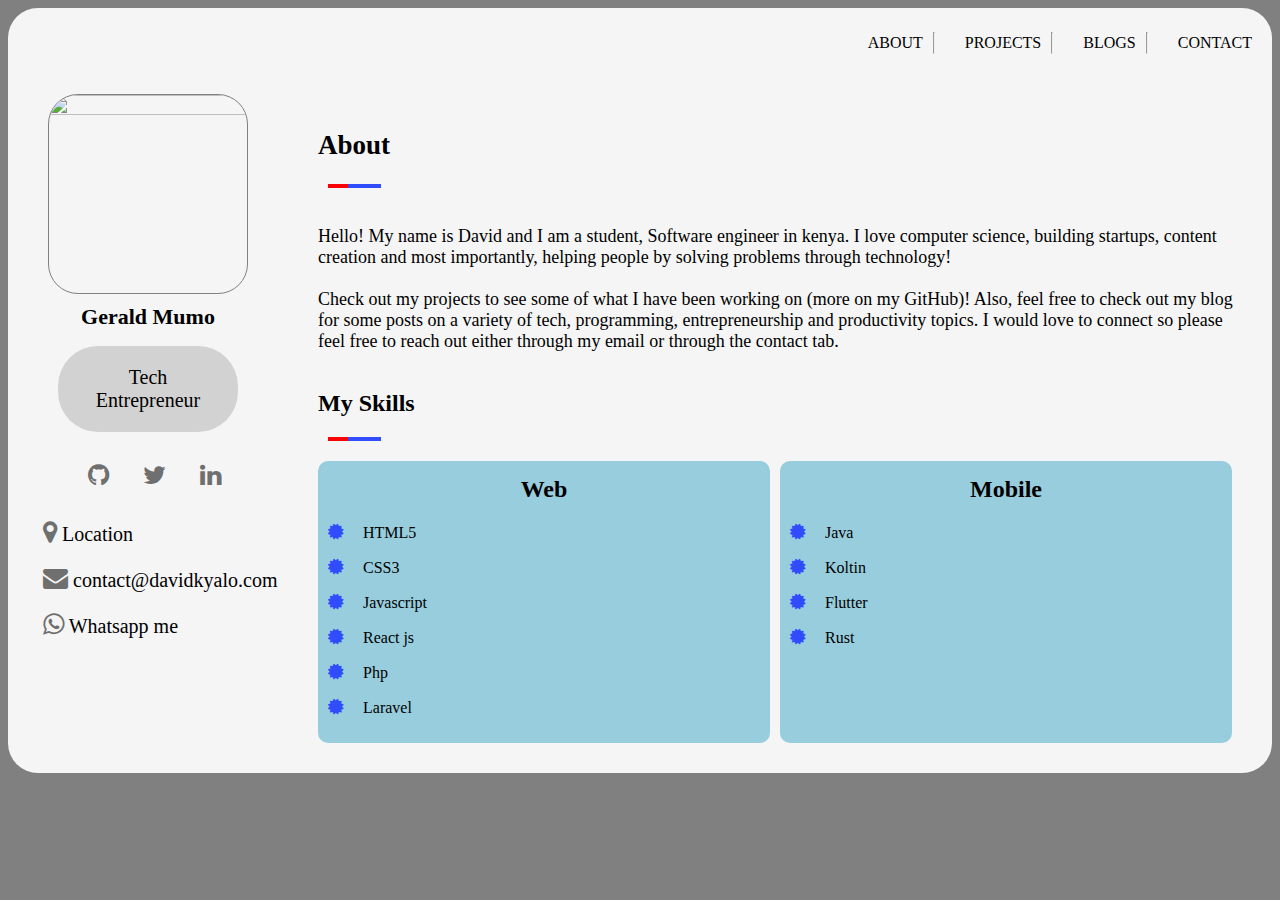
==== index.html @ 58b0e91a "Add files via upload" ====
<!DOCTYPE html>
<html lang="en">
<head>
    <meta charset="UTF-8">
    <meta http-equiv="X-UA-Compatible" content="IE=edge">
    <meta name="viewport" content="width=device-width, initial-scale=1.0">
    <link rel="stylesheet" href="https://cdnjs.cloudflare.com/ajax/libs/font-awesome/4.7.0/css/font-awesome.min.css">
    <link rel="stylesheet" href="style.css">
    <title>David</title>
</head>
<body>
    <div class="container">
        <nav>
            <button class="nav-toggle">
                <i class="fa fa-bars"></i>
            </button>
            <ul class="links">
                <li><a href="#about">About</a></li>
                <hr>
                <li><a href="project.html">Projects</a></li>
                <hr>
                <li><a href="https://hashnode.com/@Geraldmumo" target="_blank" rel="noopener noreferrer">Blogs</a></li>
                <hr>
                <li><a href="contact.html" >Contact</a></li>
            </ul>
        </nav>
        <div class="min-container" id="about">
        <div class="figureinfo">
            <figure>
                <img src="images/WhatsApp Image 2024-05-12 at 08.47.55_d98aeb01.jpg" alt="" width="500px" height="500px">
                <figcaption>Gerald Mumo</figcaption>
            </figure>
            <div class="job-title">
                <p>Tech Entrepreneur</p>
            </div>
            <div class="social-links">
                <a href=""><i class="fa fa-github"></i></a>
                <a href="" ><i class="fa fa-twitter"></i></a>
                <a href=""> <i class="fa fa-linkedin"></i></a>
            </div>
            <div class="location-email">
                <p><i class="fa fa-map-marker"></i> Location</p>
                <p><a href=""><i class="fa fa-envelope"></i> </a></i>   contact@davidkyalo.com</p>
                <p><a href=""> <i class="fa fa-whatsapp"></i></a> Whatsapp me</p>
            </div>
        </div>
        <div class="some-info">
        <div class="about">
            <div class="abt">
            <h2>About</h2>
            <div class="line-u"> <div class="ine"></div></div>
        </div>
            <p>Hello! My name is David and I am a student, Software engineer in kenya. I love computer science, building startups, 
                content creation and most importantly, helping people by solving problems through technology! <br><br>
                Check out my projects to see some of what I have been working on (more on my GitHub)! Also,
                 feel free to check out my blog for some posts on a variety of tech, programming, entrepreneurship and productivity topics.
                 I would love to connect so please feel free to reach out either through my email or through the contact tab.
            </p>
        </div>
        <div class="skills">
            <div class="abt">
            <h2>My Skills</h2>
            <div class="line-u"> <div class="ine"></div></div>
        </div>
        <div class="skill">
            <div class="skills-1">
                <h2>Web</h2>
                <p><i class="fa fa-certificate"></i>HTML5</p>
                <P><i class="fa fa-certificate"></i>CSS3</P>
                <p><i class="fa fa-certificate"></i>Javascript</p>
                <p><i class="fa fa-certificate"></i>React js</p><p>
                <i class="fa fa-certificate"></i>Php</p>
                <p><i class="fa fa-certificate"></i>Laravel</p>
            </div>
            <div class="skills-2">
                <h2>Mobile</h2>
                <p><i class="fa fa-certificate"></i>Java</p>
                <P><i class="fa fa-certificate"></i>Koltin</P>
                <p><i class="fa fa-certificate"></i>Flutter</p>
                <p><i class="fa fa-certificate"></i>Rust</p>
        </div>
        </div>
        </div>
    </div>
</div>
    </div>
    <script src="file.js"></script>
</body>
</html>
---- style.css ----
*{
    box-sizing: border-box;
    
}
@media only screen and (max-width: 767px){
    body{
        background-color: grey;
        scroll-behavior: smooth;
    }
    .container{
        position: relative;
        background-color: whitesmoke;
        /* margin: 20px; */
        -o-border-radius: 30px;
        -webkit-border-radius: 30px;
        -moz-border-radius: 30px;
        -ms-border-radius: 30px;
        border-radius: 30px;
    }
    .min-container{
        display: flex;
        flex-direction: column;
    }
    figure{
        display: flex;
        flex-direction: column;
        place-items: center;
    }
    .figureinfo{
        display: flex;
        flex-direction: column;
        position: relative;
        margin-top: 20px;
        margin-bottom: 20px;
        margin-right: 40px;
    }
  
    nav{
        border-top-left-radius: 30px;
        border-top-right-radius: 30px;
    }
   .nav-toggle{
    position: absolute;
    top: 10px;
    right: 10px;
   }
 
   .links {
    margin-top: 50px;
    margin-left: 10px;
    width: 100%;
    display:inline-block;
    background-color: #304cfd;
    height: 0;
    overflow: hidden;
    -o-transition:all 0.3s linear;
    -webkit-transition:all 0.3s linear;
    -moz-transition:all 0.3s linear;
    -ms-transition:all 0.3s linear;
    transition:all 0.3s linear;
    -o-border-radius: 5px;
    -webkit-border-radius: 5px;
    -moz-border-radius: 5px;
    -ms-border-radius: 5px;
    border-radius: 5px;
}
nav a:hover, nav a:focus{
    background-color: #304cfd;
    padding: 5px;
}
hr{
    margin-right: 60px;
    color: gray;
}
.show-links {
    height: auto;
  }
  .skill h2{
   margin-top:20px;
}
.skill{
    display:flex;
    flex-direction: column;
    gap: 20px;
}
}
@media only screen and (min-width: 768px){
    body{
        background-color: grey;
    }
    .container{
        background-color: whitesmoke;
        /* margin: 20px; */
        -o-border-radius: 30px;
        -webkit-border-radius: 30px;
        -moz-border-radius: 30px;
        -ms-border-radius: 30px;
        border-radius: 30px;
    }
    .min-container{
        display: flex;
        justify-content: space-between;
    }
    .figureinfo{
        justify-content: flex-start;
        position: relative;
    }
    .nav-toggle{
        display: none;
    }
}

nav{
    display: flex;
    justify-content: flex-end;
    align-items: center;
    border-top-left-radius: 30px;
    border-top-right-radius: 30px;
}
nav ul:first-child{
    margin-left: o;
}
nav ul:last-child{
    margin-right: 10px;
}
nav ul{
    display: flex;
}
nav li{
    margin-left: 20px;
    justify-content: space-between;
    list-style: none;
    text-decoration:none;
    text-transform: uppercase;
    padding: 10px;

}
a:link,a:visited{
    color: black;
    text-decoration: none;
}

 nav a:hover,a:focus{
    background-color: #304cfd;
    -o-border-radius: 5px;
    -webkit-border-radius: 5px;
    -moz-border-radius: 5px;
    -ms-border-radius: 5px;
    border-radius: 5px;
    padding: 5px;
}
.nav-toggle{
    font-size: 1.5rem;
    color: #49a6e9;
    background: transparent;
    border-color: transparent;
    -o-transition: all 0.3s linear;
    cursor: pointer;
    -webkit-transition: all 0.3s linear;
    -moz-transition: all 0.3s linear;
    -ms-transition: all 0.3s linear;
    transition: all 0.3s linear;
}
.nav-toggle:hover {
    color: #49a6e9;
    transform: rotate(90deg);
  }

img{
    width: 200px;
    height: auto;
    -o-border-radius: 30px;
    -webkit-border-radius: 30px;
    -moz-border-radius: 30px;
    -ms-border-radius: 30px;
    border-radius: 30px;
    border: 1px gray solid;
}
figcaption{
    display: flex;
    flex-direction: column;
    align-items: center;
    margin-top: 10px;
    /* margin-left: 50px; */
    font-size: 22px;
    font-weight: bold;
}
.job-title{
    display: flex;
    flex-direction: column;
    background-color: rgb(211, 210, 210);
    text-align: center;
    margin-left: 50px;
    margin-right: 50px;
    font-size: 20px;
    -o-border-radius: 40px;
    padding-left: 20px;
    padding-right: 20px;
    -webkit-border-radius: 40px;
    -moz-border-radius: 40px;
    -ms-border-radius: 40px;
    border-radius: 40px;
}
.social-links{
    margin-top: 30px;
    margin-left: 50px;
    
}
.social-links a{
    margin-left: 30px;
    font-size: 25px;
    color: #706f6f;
}
.social-links i:first-child{
    margin-left: 0;
}
.location-email{
    margin-top: 30px;
    margin-left: 30px;
}
.fa-envelope,.fa-map-marker,.fa-whatsapp{
    font-size: 25px;
    color:#706f6f;
}
.location-email p{
    font-size: 20px;
    margin-left: 5px;
}
.social-links a:hover,
 .social-links a:focus,
 .location-email a:hover,
 .location-email a:focus{
    opacity: 0.6;
    cursor: pointer;
}
.some-info{
    margin: 30px;
    justify-content: flex-end;
    right: 0;  
    overflow:hidden;
    
}
.about{
    display: flex;
    flex-direction: column;
    font-size: 18px;
}
.line-u{
    background-color:#304cfd;
    width: 53px;
    height: 4px;
    margin-top: 0;
    margin-left: 10px;
}
.ine{
    background-color: red;
    width: 20px;
    height: 4px;
}
.abt{
    margin-bottom: 20px;
}
@media only screen and (min-width: 768px){
    .skill{
        display:flex;  
    }
    .skills-1,.skills-2{
        flex-basis: 50%;
        margin-right: 10px;
       
}
}
.skills-1,.skills-2{
    background-color:rgb(151, 205, 221) ;
    -o-border-radius: 10px;
    -webkit-border-radius: 10px;
    -moz-border-radius: 10px;
    -ms-border-radius: 10px;
    border-radius: 10px;
    padding-bottom: 10px;
    padding-top:5px;
}
.skill h2{
    margin-top: 10px;
    text-align: center;
}

.skill i{
    font-size: 18px;
    color:#304cfd ;
    margin-right: 20px;
    margin-left: 10px;
}

/* 
.html,.css3,.javascript,.java,.c-sharp,.database{
    margin-bottom: 15px;
    display: block;
    background-color:#304cfd ;
    color: rgb(245, 245, 245);
    width: 100%;
    -o-border-radius: 100px;
    -webkit-border-radius: 100px;
    -moz-border-radius: 100px;
    -ms-border-radius: 100px;
    border-radius: 100px;
    height: 22px;
    text-align: center;
} */
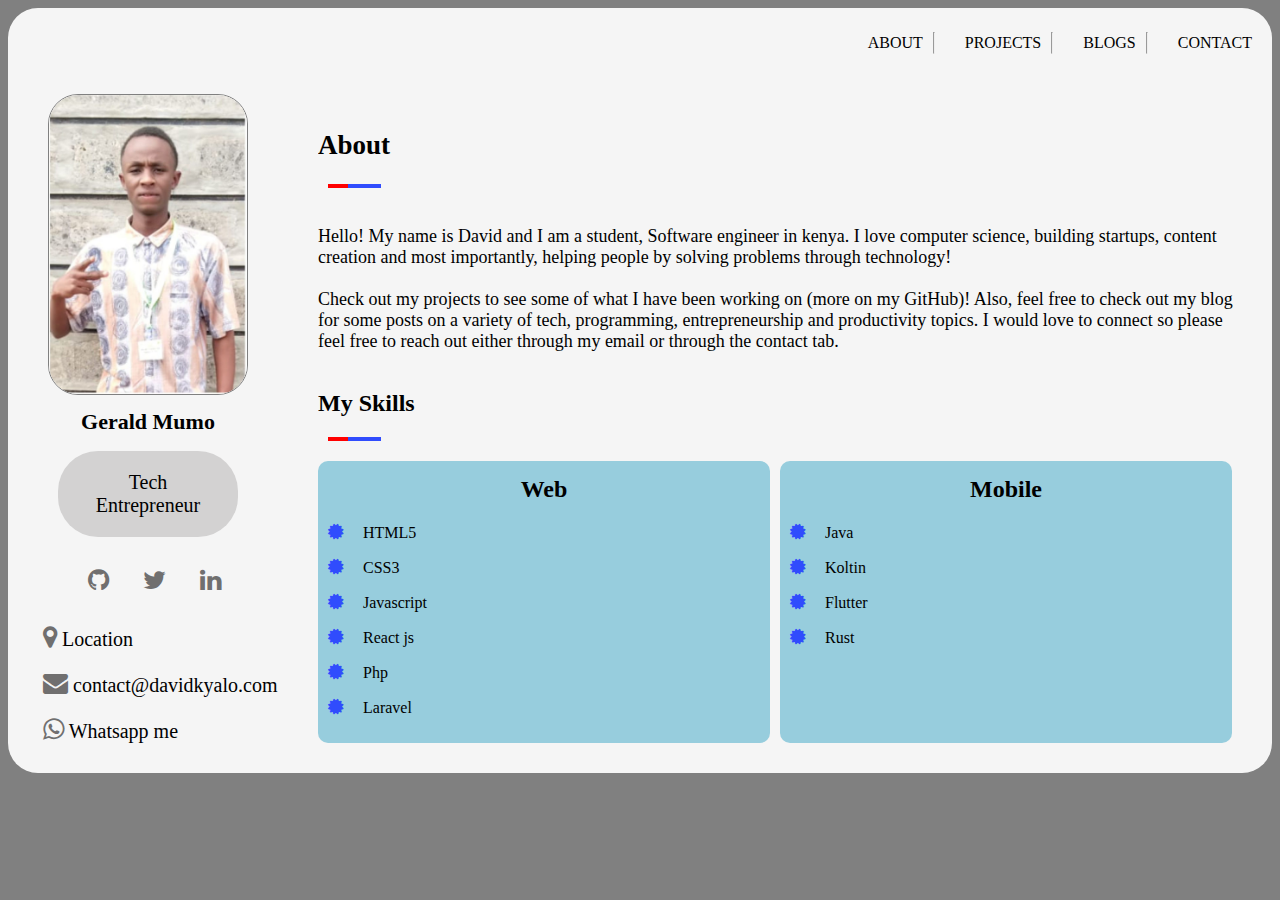
==== commit 525704ed: "Update index.html" ====
--- a/index.html
+++ b/index.html
@@ -19,7 +19,7 @@
                 <hr>
                 <li><a href="project.html">Projects</a></li>
                 <hr>
-                <li><a href="https://hashnode.com/@Geraldmumo" target="_blank" rel="noopener noreferrer">Blogs</a></li>
+                <li><a href="" target="_blank" rel="noopener noreferrer">Blogs</a></li>
                 <hr>
                 <li><a href="contact.html" >Contact</a></li>
             </ul>
@@ -27,7 +27,7 @@
         <div class="min-container" id="about">
         <div class="figureinfo">
             <figure>
-                <img src="images/WhatsApp Image 2024-05-12 at 08.47.55_d98aeb01.jpg" alt="" width="500px" height="500px">
+                <img src="WhatsApp Image 2024-05-12 at 08.47.55_d98aeb01.jpg" alt="" width="500px" height="500px">
                 <figcaption>Gerald Mumo</figcaption>
             </figure>
             <div class="job-title">
@@ -86,4 +86,4 @@
     </div>
     <script src="file.js"></script>
 </body>
-</html>+</html>
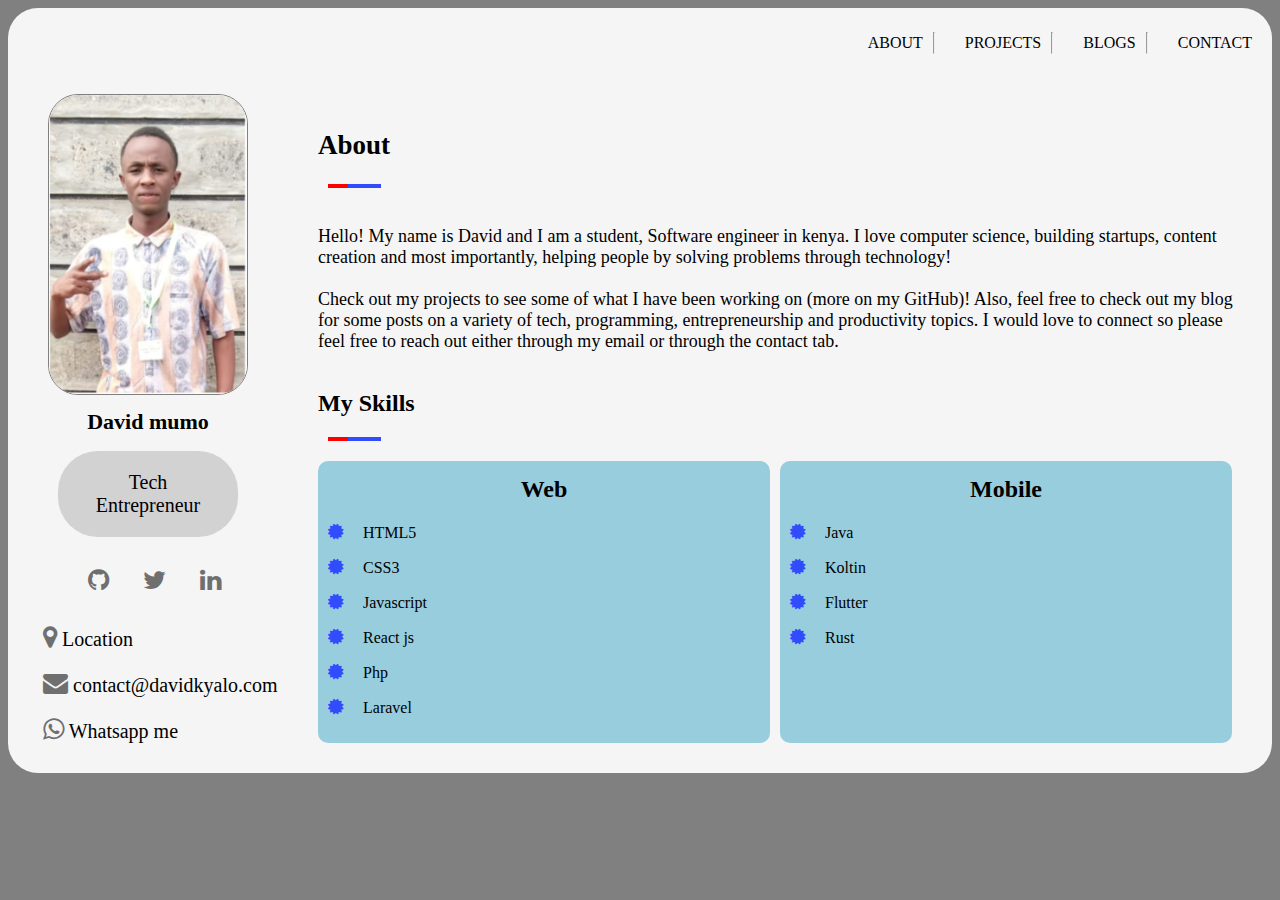
==== commit e7b55d25: "Update index.html" ====
--- a/index.html
+++ b/index.html
@@ -28,7 +28,7 @@
         <div class="figureinfo">
             <figure>
                 <img src="WhatsApp Image 2024-05-12 at 08.47.55_d98aeb01.jpg" alt="" width="500px" height="500px">
-                <figcaption>Gerald Mumo</figcaption>
+                <figcaption>David mumo</figcaption>
             </figure>
             <div class="job-title">
                 <p>Tech Entrepreneur</p>
